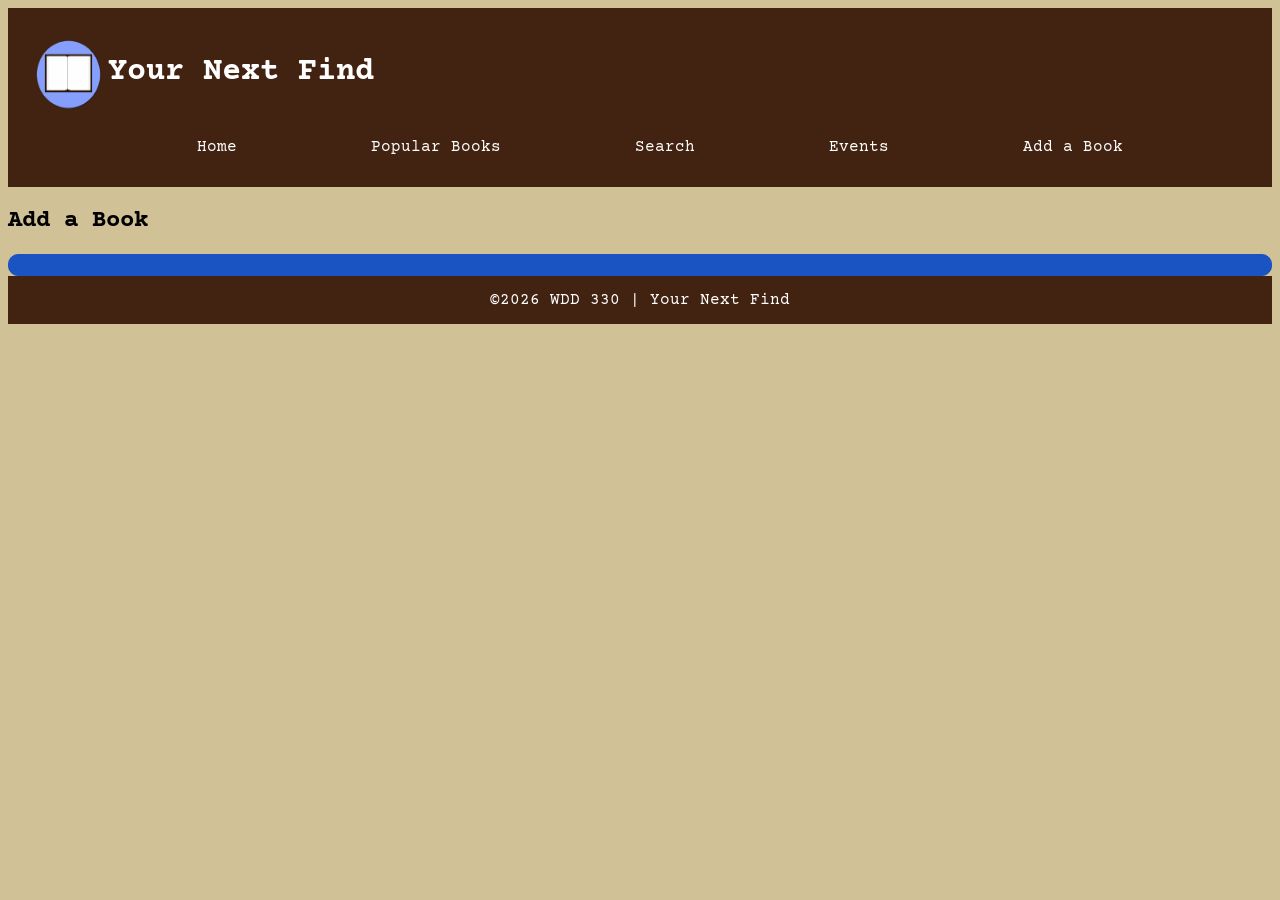
==== book-form.html @ b074743a "Week 5 final project tasks." ====
<!DOCTYPE html>
<html lang="en">

<head>
    <meta charset="UTF-8">
    <meta name="viewport" content="width=device-width, initial-scale=1.0">
    <title>Your Next Find | Home</title>
    <link rel="icon" href="images/favicon.ico">
    <link rel="preconnect" href="https://fonts.googleapis.com">
    <link rel="preconnect" href="https://fonts.gstatic.com" crossorigin>
    <link href="https://fonts.googleapis.com/css2?family=Courier+Prime:ital,wght@0,400;0,700;1,400;1,700&display=swap"
        rel="stylesheet">
    <link rel="stylesheet" href="css/styles.css">
    <script src="js/home.js" defer></script>
</head>

<body>
    <header id="page-header">
        <div class="logo">
            <img src="images/find-a-book-logo.png" alt="Book logo">
            <h1><a href="index.html">Your Next Find</a></h1>
        </div>
        <nav>
            <ul>
                <li><a href="index.html">Home</a></li>
                <li><a href="pop-books.html">Popular Books</a></li>
                <li><a href="search.html">Search</a></li>
                <li><a href="event.html">Events</a></li>
                <li><a href="book-form.html">Add a Book</a></li>
            </ul>
        </nav>
    </header>
    <main>
        <h2>Add a Book</h2>
        <div id="spotlight">

        </div>

    </main>
    <footer id="page-footer">&copy;2026 WDD 330 | Your Next Find</footer>
</body>

</html>
---- css/styles.css ----
* {
    --primary-color: rgb(66, 35, 17);
    --secondary-color: rgb(209, 193, 150);
    --accent-color: rgb(26, 84, 194);
    font-family: "Courier Prime", monospace;
    font-style: normal;
}

header, footer {
    background-color: var(--primary-color);
    color: white;
    padding: 15px;
}

header div {
    text-align: left;
    padding: 10px;
    display: flex;

    a {
        text-decoration: none;
        color: white;
        padding: 5px;
    }

    img {
        width: 70px;
        height: auto;
    }
}

header nav {

    ul {
        list-style: none;
        display: flex;
        flex-flow: row;
        justify-content: space-evenly;

        li a {
            text-decoration: none;
            color: white;
        }
    }
}

footer {
    text-align: center;
}

body {
    background-color: var(--secondary-color);
}

#spotlight {
    background-color: var(--accent-color);
    color: white;
    padding: 10px;
    border: var(--accent-color) solid 1px;
    border-radius: 10px;
}
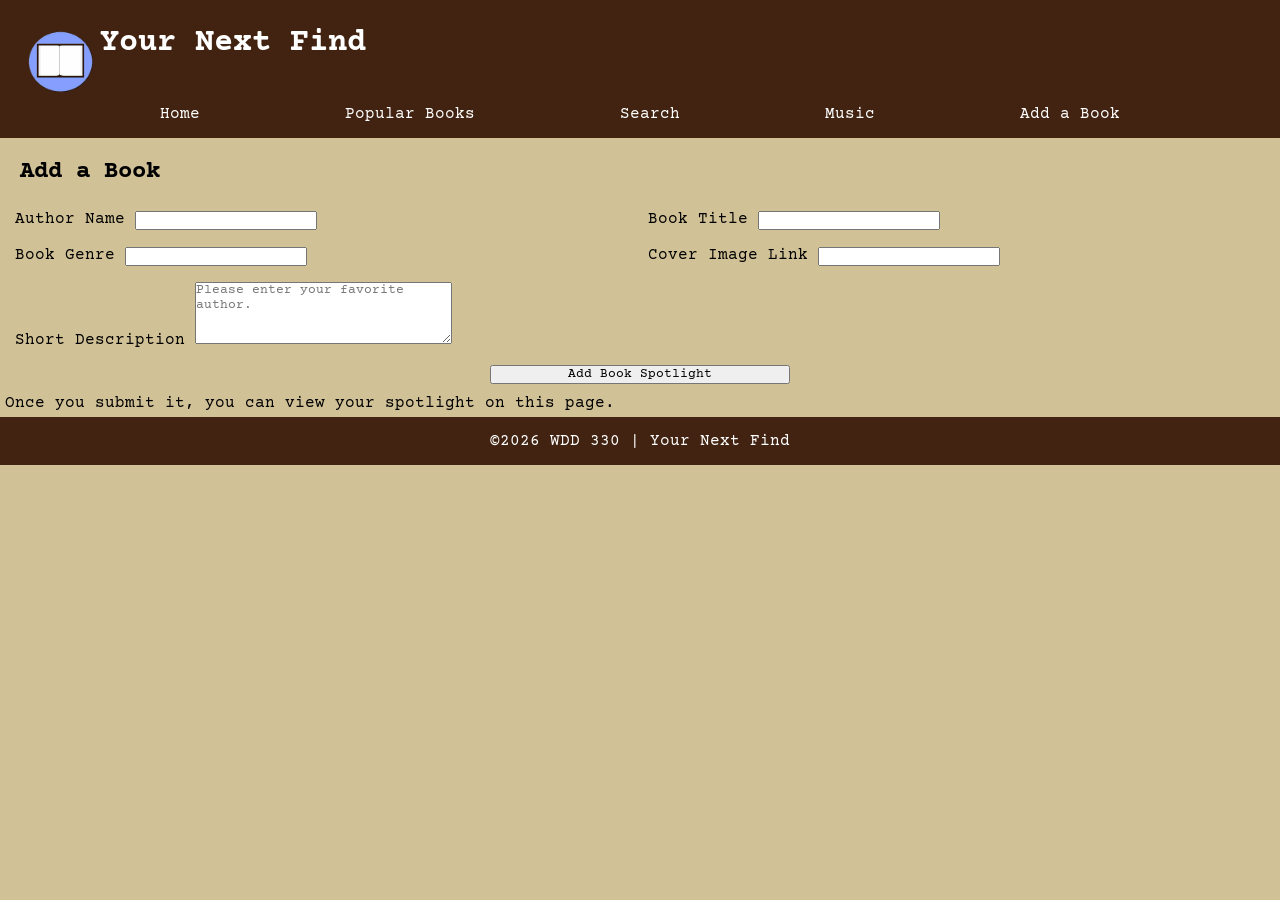
==== commit 36a67598: "Finished code for final project." ====
--- a/book-form.html
+++ b/book-form.html
@@ -11,7 +11,7 @@
     <link href="https://fonts.googleapis.com/css2?family=Courier+Prime:ital,wght@0,400;0,700;1,400;1,700&display=swap"
         rel="stylesheet">
     <link rel="stylesheet" href="css/styles.css">
-    <script src="js/home.js" defer></script>
+    <script src="js/addBook.js" defer></script>
 </head>
 
 <body>
@@ -25,7 +25,7 @@
                 <li><a href="index.html">Home</a></li>
                 <li><a href="pop-books.html">Popular Books</a></li>
                 <li><a href="search.html">Search</a></li>
-                <li><a href="event.html">Events</a></li>
+                <li><a href="music.html">Music</a></li>
                 <li><a href="book-form.html">Add a Book</a></li>
             </ul>
         </nav>
@@ -35,7 +35,16 @@
         <div id="spotlight">
 
         </div>
-
+        <form id="addBook">
+            <label for="authorName">Author Name <input type="text" id="authorName" name="authorName" required title="Please enter author name."> </label>
+            <label for="bookTitle">Book Title <input type="text" id="bookTitle" name="bookTitle" required title="Please enter book title."> </label>
+            <label for="bookGenre">Book Genre <input type="text" id="bookGenre" name="bookGenre" required title="Please enter your book genre."> </label>
+            <label for="bookImage">Cover Image Link <input type="text" id="bookImage" name="bookImage" required title="Please enter a link to the cover image."> </label>
+            <label for="bookDescription">Short Description <textarea id="bookDescription" rows="4" cols="30" required placeholder="Please enter your favorite author."></textarea> </label>
+            
+            <input type="submit" id="submit-button" name="submit-button" value="Add Book Spotlight">
+        </form>
+        <p>Once you submit it, you can view your spotlight on this page.</p>
     </main>
     <footer id="page-footer">&copy;2026 WDD 330 | Your Next Find</footer>
 </body>
--- a/css/styles.css
+++ b/css/styles.css
@@ -4,9 +4,12 @@
     --accent-color: rgb(26, 84, 194);
     font-family: "Courier Prime", monospace;
     font-style: normal;
+    margin: 0;
+    padding: 0;
 }
 
 header, footer {
+    margin: 0;
     background-color: var(--primary-color);
     color: white;
     padding: 15px;
@@ -52,10 +55,166 @@
     background-color: var(--secondary-color);
 }
 
-#spotlight {
+main {
+    padding: 5px;
+}
+
+main h2 {
+    padding: 15px;
+}
+
+#homeHighlights {
+    margin: 0;
+    padding: 10px;
+
+    h3 {
+        padding: 10px;
+    }
+
+    li {
+        list-style: none;
+        padding: 10px;
+        text-align: center;
+    }
+}
+
+.book-card {
+    padding: 10px;
     background-color: var(--accent-color);
     color: white;
-    padding: 10px;
-    border: var(--accent-color) solid 1px;
+    text-align: center;
+}
+
+.book-card, #displayResults ul {
+    margin: 1rem;
     border-radius: 10px;
+    border: 1px solid gray;
+    display: grid;
+    gap: 1rem;
+    grid-template-areas:
+    "cover"
+    "title"
+    "author"
+    "genre"
+    "description";
+
+    h3 {
+        grid-area: title;
+        padding: 10px;
+    }
+    
+    img {
+        grid-area: cover;
+        width: 200px;
+        padding: 10px;
+        justify-self: center;
+    }   
+    
+    li {
+        list-style: none;
+    }
+}
+
+.genre {
+    grid-area: genre;
+    padding: 10px;
+}
+
+.author {
+    grid-area: author;
+    padding: 10px;
+}
+
+.description {
+    grid-area: description;
+    padding: 10px;
+    font-size: small;
+}
+
+#searchLibrary {
+    padding: 10px;
+    display: grid;
+    gap: 10px;
+}
+
+.library-buttons {
+    display: grid;
+    grid-template-columns: 1fr 1fr 1fr 1fr;
+    grid-gap: 1rem;
+    padding: 10px;
+}
+
+#musicResults {
+    padding: 15px;
+    display: grid;
+    gap: 1rem;
+
+    ul {
+        padding: 10px;
+        border-radius: 10px;
+        border: 1px solid gray;
+    }
+
+    li {
+        list-style: none;
+        padding: 5px;
+    }
+}
+
+#addBook {
+    display: grid;
+    gap: 1rem;
+    padding: 10px;
+}
+
+
+@media screen and (min-width: 600px) {
+    
+    .homePage {
+        display: grid;
+        grid-template-columns: 1fr 1fr;
+        justify-content: space-evenly;
+
+        h2 {
+            grid-column: 1 / 3;
+        }
+    }
+
+    #homeHighlights li {
+        text-align: left;
+    }
+
+    #spotlight {
+        display: grid;
+    }
+    
+    .book-card, #displayResults ul {
+        display: grid;
+        grid-template-columns: 1fr 1fr;
+        grid-template-areas:
+        "cover title"
+        "cover author"
+        "cover genre"
+        "cover description";
+        
+        img {
+            align-self: center;
+            width: 100%;
+        }
+    }
+
+    #displayResults img {
+        max-width: 150px;
+    }
+
+    #bookList, #musicResults, #addBook {
+        display: grid;
+        grid-template-columns: 1fr 1fr;
+    }
+
+    #submit-button {
+        grid-column: 1 / 3;
+        width: 300px;
+        justify-self: center;
+    }
 }
